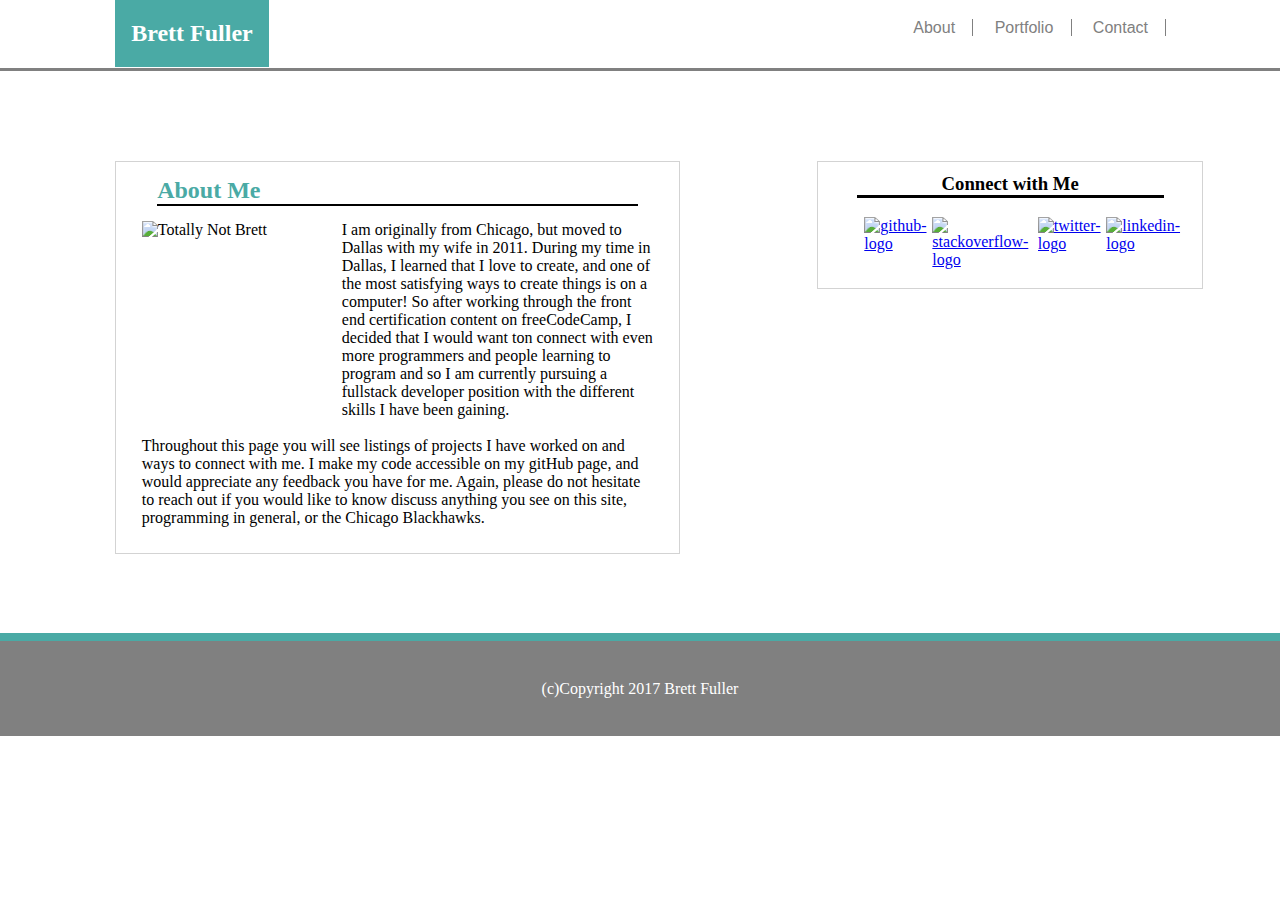
==== index.html @ bce646d7 "added contact.html content" ====
<!DOCTYPE html>
<html>
  <head>
    <meta charset="utf-8">
    <link rel="stylesheet" href="assets/css/style.css">
    <title>Brett Fuller's Project Portfolio</title>
  </head>

  <body>

    <div id='background_image'>

    <div class='header_wrap'>
      <header class='header'>
        <div class="name">
          <h2>Brett Fuller</h1>
        </div>
        <ul class="page_listings">
          <a href='index.html'><li>About</li></a>
          <a href='portfolio.html'><li>Portfolio</li></a>
          <a href='contact.html'><li>Contact</li></a>
        </ul>
      </header>
    </div>

      <hr id='header_hr'>

      <div class='main_content'>
        <h2 id='about_me'>About Me</h2>
        <img src="assets\images\goofysmile.png" alt="Totally Not Brett" id='brett_photo'>
        <p id='brett_bio'>
          I am originally from Chicago, but moved to Dallas with my wife in 2011. During my time in Dallas, I learned that I love to create,
          and one of the most satisfying ways to create things is on a computer! So after working through the front end certification content on freeCodeCamp,
          I decided that I would want ton connect with even more programmers and people learning to program and so I am currently pursuing a fullstack developer
          position with the different skills I have been gaining.
        </p>
        <br>
        <br>
        <p>
          Throughout this page you will see listings of projects I have worked on and ways to connect with me. I make my code accessible on my gitHub page, and would appreciate any feedback you have for me.
        Again, please do not hesitate to reach out if you would like to know discuss anything you see on this site, programming in general, or the Chicago Blackhawks.
        </p>
      </div>


      <div class='contacts'>
        <div class='contacts_title'>
          <h3>Connect with Me</h3>
        </div>
        <div class='contacts_content'>
          <a href='https://github.com/bfuller123'><img src="assets\images\github-logo.png" alt="github-logo"></a>
          <a href='https://stackoverflow.com/users/7659601/brett-fuller'><img src="assets\images\stackoverflow-logo.png" alt="stackoverflow-logo"></a>
          <a href='https://twitter.com/macbretth'><img src="assets\images\twitter-logo.png" alt="twitter-logo"></a>
          <a href='https://twitter.com/macbretth'><img src="assets\images\linkedin-logo.png" alt="linkedin-logo"></a>
        </div>
      </div>

      <br>

      <footer>
        <p>(c)Copyright 2017 Brett Fuller</p>
      </footer>

    </div>


  </body>

</html>
---- assets/css/style.css ----
/*.page_wrapper {
  font-family: 'Georgia';
  margin: 2% 5%;
  padding: 0px 25px 45px 15px;
}
*/

* {
  font-family: 'Georgia';
  margin: 0;
  padding: 0;
}

#background_image {
  background-image: url('../images/background.jpg');
  background-size: 1700px 1300px;
}

/*********************************/
/************Header***************/
/*********************************/
.header_wrap {
  background-color: white;
  height: 68px;
  width: 100%;
}

.header {
  width: 100%;
}

.name {
  color: white;
  width: 12%;
  padding: 20px 0px;
  background-color: #4aaaa5;
  float: left;
  margin: 0% 20% 0 9%;
  text-align: center;
}

.page_listings {
  width: 27%;
  float: right;
  margin: 1.5% 3% 0 0;
}

li {
  display: inline;
  border-right: 1px gray solid;
  padding: 0 5%;
  decoration: none;
  font-family: Helvetica, Arial, Sans-Serif;
}

.page_listings > a {
  text-decoration: none;
  color: gray;
}

#header_hr {
  width: 100%;
  height: 3px;
  background-color: gray;
  border: none;
  margin-bottom: 2%;
}


/************************************/
/************Main Content***************/
/************************************/

.main_content_wrapper {
  background-color: black;
  height: 50px;
}

.main_content {
  background-color: white;
  border: 1px solid lightgray;
  margin: 5% 0 6.2% 9%;
  float: left;
  padding: 0 2% 2% 2%;
  width: 40%;
  font-family: Helvetica, Arial, Sans-Serif;
}

#about_me, #contact_me {
  color: #4aaaa5;
  font-family: Georgia, Serif;
  margin: 3%;
  border-bottom: 2px solid black;
}

#brett_photo {
  height: 200px;
  width: 200px;
  float: left;
}

#brett_bio {
  display: inline;
}

#main_content_hr {
  width: 100%;
  height: 2px;
  background-color: black;
  border: none;
}

.form_title, input, #message_field {
  font-family: Helvetica, Arial, Sans-Serif;
  color: gray;
  margin: 0 3%;
}

input, #message_field {
  margin: 1% 0 4% 3%;
  width: 82%;
  padding: 1%;
}


#submit_button {
  padding: 2% 4%;
  color: white;
  font-family: Helvetica, Arial, Sans-Serif;
  background-color: #4aaaa5;
  border: none;
  decoration: none;
  margin-left: 3%;
  font-weight: 700;
}

#submit_button:hover{
  color:#4aaaa5;
  border: 2px solid #4aaaa5;
  background-color: white;
  padding: 1.7% 3.7%;
  decoration: none;
}

/*********************************/
/**************Contacts***********/
/*********************************/

.contacts {
  background-color: white;
  border: 1px solid lightgray;
  flex-direction: column;
  float: right;
  width: 30%;
  margin: 5% 6% 0% 0%;
}

.contacts_title {
  text-align: center;
  border-bottom: 3px solid black;
  width: 80%;
  margin: 3% 0 0 10%;
}

.contacts_content {
  display: flex;
  justify-content: space-around;
  margin: 5% 5% 5% 12%;
}

img {
  height: 95%;
  width: 65%;
}

/*********************************/
/************Footer***************/
/*********************************/
footer {
  clear: both;
  text-align: center;
  border-top: 8px solid #4aaaa5;
  padding: 3% 0;
  background-color: gray;
  color: white;
  width: 100%;
}
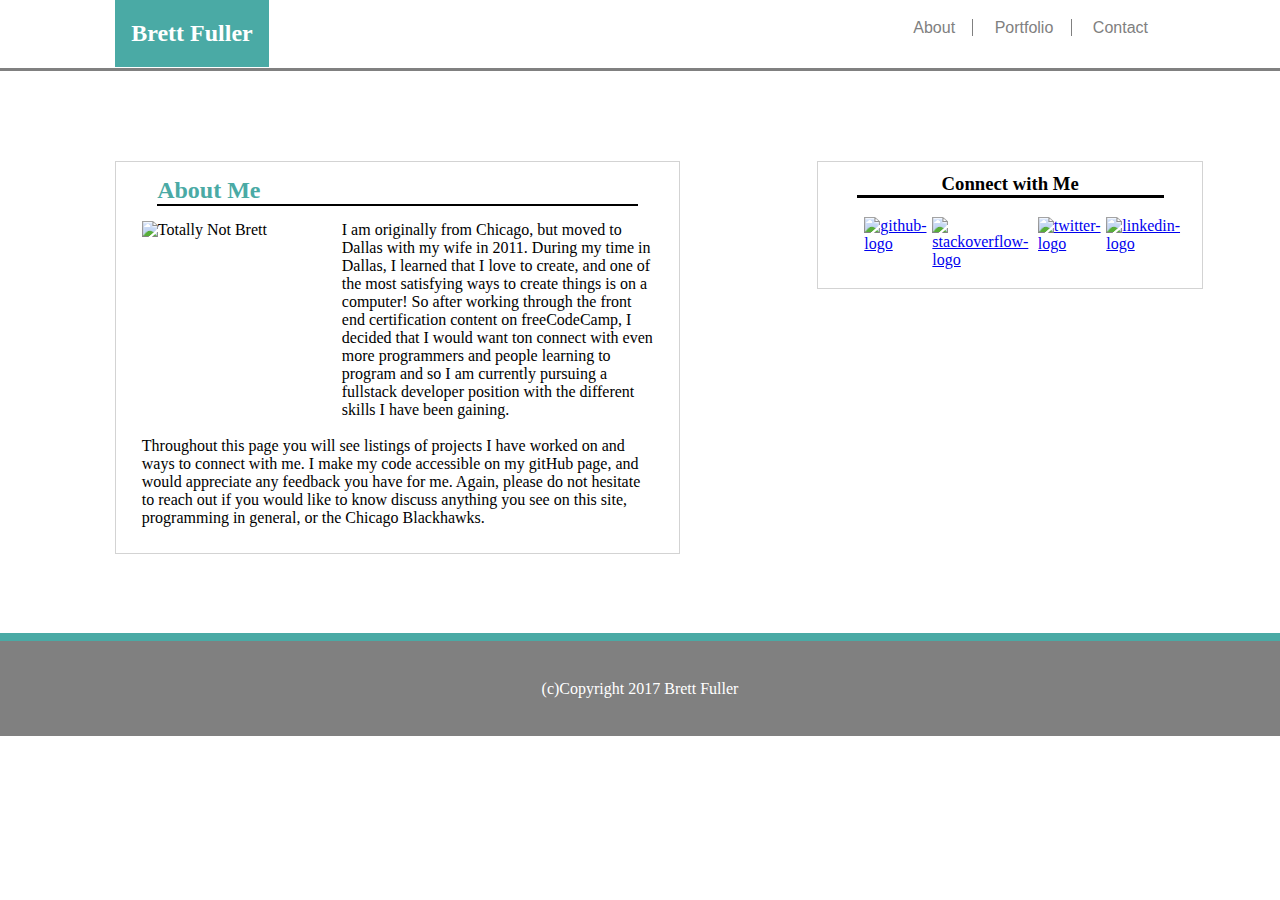
==== commit 83f4af01: "got rid of contact link border" ====
--- a/index.html
+++ b/index.html
@@ -16,9 +16,9 @@
           <h2>Brett Fuller</h1>
         </div>
         <ul class="page_listings">
-          <a href='index.html'><li>About</li></a>
-          <a href='portfolio.html'><li>Portfolio</li></a>
-          <a href='contact.html'><li>Contact</li></a>
+          <a href='index.html'><li id='about_link'>About</li></a>
+          <a href='portfolio.html'><li id='portfolio_link'>Portfolio</li></a>
+          <a href='contact.html'><li id='contact_link'>Contact</li></a>
         </ul>
       </header>
     </div>
--- a/assets/css/style.css
+++ b/assets/css/style.css
@@ -51,6 +51,10 @@
   padding: 0 5%;
   decoration: none;
   font-family: Helvetica, Arial, Sans-Serif;
+}
+
+#contact_link {
+  border: none;
 }
 
 .page_listings > a {
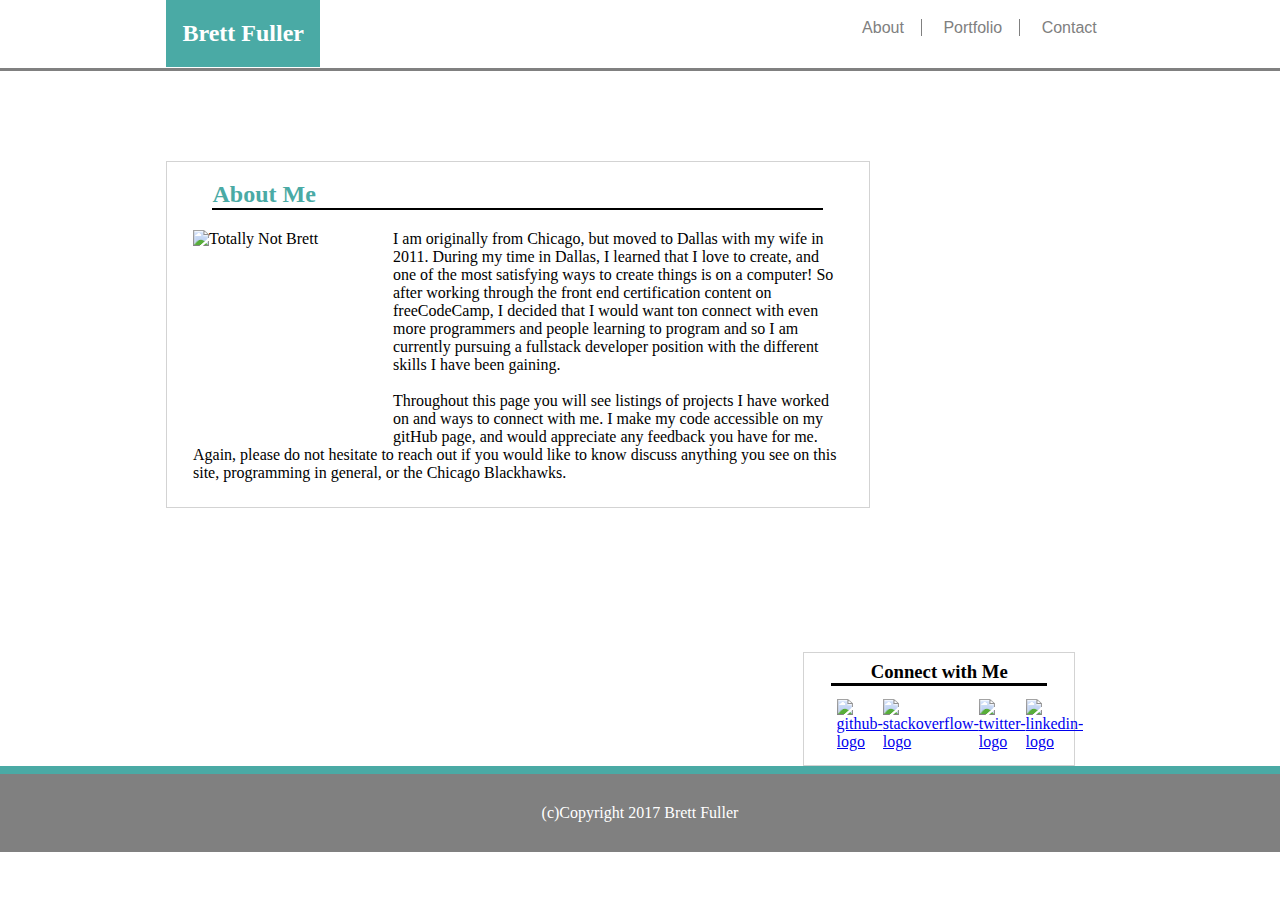
==== commit 4e15ba00: "change footer padding to px. sticky footer test" ====
--- a/index.html
+++ b/index.html
@@ -10,59 +10,60 @@
 
     <div id='background_image'>
 
-    <div class='header_wrap'>
-      <header class='header'>
-        <div class="name">
-          <h2>Brett Fuller</h1>
-        </div>
-        <ul class="page_listings">
-          <a href='index.html'><li id='about_link'>About</li></a>
-          <a href='portfolio.html'><li id='portfolio_link'>Portfolio</li></a>
-          <a href='contact.html'><li id='contact_link'>Contact</li></a>
-        </ul>
-      </header>
-    </div>
+      <div class='header_wrap'>
+        <header class='header'>
+          <div class="name">
+            <h2>Brett Fuller</h1>
+          </div>
+          <ul class="page_listings">
+            <a href='index.html'><li id='about_link'>About</li></a>
+            <a href='portfolio.html'><li id='portfolio_link'>Portfolio</li></a>
+            <a href='contact.html'><li id='contact_link'>Contact</li></a>
+          </ul>
+        </header>
+      </div>
 
       <hr id='header_hr'>
 
-      <div class='main_content'>
-        <h2 id='about_me'>About Me</h2>
-        <img src="assets\images\goofysmile.png" alt="Totally Not Brett" id='brett_photo'>
-        <p id='brett_bio'>
-          I am originally from Chicago, but moved to Dallas with my wife in 2011. During my time in Dallas, I learned that I love to create,
-          and one of the most satisfying ways to create things is on a computer! So after working through the front end certification content on freeCodeCamp,
-          I decided that I would want ton connect with even more programmers and people learning to program and so I am currently pursuing a fullstack developer
-          position with the different skills I have been gaining.
-        </p>
-        <br>
-        <br>
-        <p>
-          Throughout this page you will see listings of projects I have worked on and ways to connect with me. I make my code accessible on my gitHub page, and would appreciate any feedback you have for me.
-        Again, please do not hesitate to reach out if you would like to know discuss anything you see on this site, programming in general, or the Chicago Blackhawks.
-        </p>
-      </div>
+      <div id='content'>
+
+        <section class='main_content'>
+          <h2 id='about_me'>About Me</h2>
+          <img src="assets\images\goofysmile.png" alt="Totally Not Brett" id='brett_photo'>
+          <p id='brett_bio'>
+            I am originally from Chicago, but moved to Dallas with my wife in 2011. During my time in Dallas, I learned that I love to create,
+            and one of the most satisfying ways to create things is on a computer! So after working through the front end certification content on freeCodeCamp,
+            I decided that I would want ton connect with even more programmers and people learning to program and so I am currently pursuing a fullstack developer
+            position with the different skills I have been gaining.
+          </p>
+          <br>
+          <br>
+          <p>
+            Throughout this page you will see listings of projects I have worked on and ways to connect with me. I make my code accessible on my gitHub page, and would appreciate any feedback you have for me.
+          Again, please do not hesitate to reach out if you would like to know discuss anything you see on this site, programming in general, or the Chicago Blackhawks.
+          </p>
+        </section>
 
 
-      <div class='contacts'>
-        <div class='contacts_title'>
-          <h3>Connect with Me</h3>
-        </div>
-        <div class='contacts_content'>
-          <a href='https://github.com/bfuller123'><img src="assets\images\github-logo.png" alt="github-logo"></a>
-          <a href='https://stackoverflow.com/users/7659601/brett-fuller'><img src="assets\images\stackoverflow-logo.png" alt="stackoverflow-logo"></a>
-          <a href='https://twitter.com/macbretth'><img src="assets\images\twitter-logo.png" alt="twitter-logo"></a>
-          <a href='https://twitter.com/macbretth'><img src="assets\images\linkedin-logo.png" alt="linkedin-logo"></a>
-        </div>
+        <section class='contacts'>
+          <div class='contacts_title'>
+            <h3>Connect with Me</h3>
+          </div>
+          <div class='contacts_content'>
+            <a href='https://github.com/bfuller123'><img src="assets\images\github-logo.png" alt="github-logo"></a>
+            <a href='https://stackoverflow.com/users/7659601/brett-fuller'><img src="assets\images\stackoverflow-logo.png" alt="stackoverflow-logo"></a>
+            <a href='https://twitter.com/macbretth'><img src="assets\images\twitter-logo.png" alt="twitter-logo"></a>
+            <a href='https://twitter.com/macbretth'><img src="assets\images\linkedin-logo.png" alt="linkedin-logo"></a>
+          </div>
+        </section>
+
       </div>
-
-      <br>
-
-      <footer>
-        <p>(c)Copyright 2017 Brett Fuller</p>
-      </footer>
 
     </div>
 
+    <footer class='footer'>
+      <p>(c)Copyright 2017 Brett Fuller</p>
+    </footer>
 
   </body>
 
--- a/assets/css/style.css
+++ b/assets/css/style.css
@@ -1,20 +1,28 @@
-/*.page_wrapper {
-  font-family: 'Georgia';
-  margin: 2% 5%;
-  padding: 0px 25px 45px 15px;
-}
-*/
-
 * {
-  font-family: 'Georgia';
+  font-family: 'Georgia', Times, Times New Roman, serif;;
   margin: 0;
   padding: 0;
 }
 
+html {
+  height:100%;
+}
+
+body {
+  min-height: 100%;
+  display: flex;
+  flex-direction: column;
+}
+
+#content {
+  flex: 1;
+}
+
 #background_image {
-  background-image: url('../images/background.jpg');
-  background-size: 1700px 1300px;
+  background-image: url('../images/background-3.png');
 }
+
+
 
 /*********************************/
 /************Header***************/
@@ -35,14 +43,14 @@
   padding: 20px 0px;
   background-color: #4aaaa5;
   float: left;
-  margin: 0% 20% 0 9%;
+  margin: 0% 20% 0 13%;
   text-align: center;
 }
 
 .page_listings {
   width: 27%;
   float: right;
-  margin: 1.5% 3% 0 0;
+  margin: 1.5% 7% 0 0;
 }
 
 li {
@@ -50,7 +58,7 @@
   border-right: 1px gray solid;
   padding: 0 5%;
   decoration: none;
-  font-family: Helvetica, Arial, Sans-Serif;
+  font-family: 'Arial', 'Helvetica Neue', Helvetica, sans-serif;;
 }
 
 #contact_link {
@@ -75,24 +83,19 @@
 /************Main Content***************/
 /************************************/
 
-.main_content_wrapper {
-  background-color: black;
-  height: 50px;
-}
-
 .main_content {
   background-color: white;
   border: 1px solid lightgray;
-  margin: 5% 0 6.2% 9%;
+  margin: 5% 0 6.2% 13%;
   float: left;
   padding: 0 2% 2% 2%;
-  width: 40%;
-  font-family: Helvetica, Arial, Sans-Serif;
+  width: 650px;
+  font-family: 'Arial', 'Helvetica Neue', Helvetica, sans-serif;
 }
 
 #about_me, #contact_me {
   color: #4aaaa5;
-  font-family: Georgia, Serif;
+  font-family: 'Georgia', Times, Times New Roman, serif;
   margin: 3%;
   border-bottom: 2px solid black;
 }
@@ -115,7 +118,7 @@
 }
 
 .form_title, input, #message_field {
-  font-family: Helvetica, Arial, Sans-Serif;
+  font-family: 'Arial', 'Helvetica Neue', Helvetica, sans-serif;
   color: gray;
   margin: 0 3%;
 }
@@ -130,7 +133,7 @@
 #submit_button {
   padding: 2% 4%;
   color: white;
-  font-family: Helvetica, Arial, Sans-Serif;
+  font-family: 'Arial', 'Helvetica Neue', Helvetica, sans-serif;
   background-color: #4aaaa5;
   border: none;
   decoration: none;
@@ -155,8 +158,8 @@
   border: 1px solid lightgray;
   flex-direction: column;
   float: right;
-  width: 30%;
-  margin: 5% 6% 0% 0%;
+  width: 270px;
+  margin: 5% 16% 0% 0%;
 }
 
 .contacts_title {
@@ -180,11 +183,11 @@
 /*********************************/
 /************Footer***************/
 /*********************************/
-footer {
+.footer {
   clear: both;
   text-align: center;
   border-top: 8px solid #4aaaa5;
-  padding: 3% 0;
+  padding: 30px 0;
   background-color: gray;
   color: white;
   width: 100%;
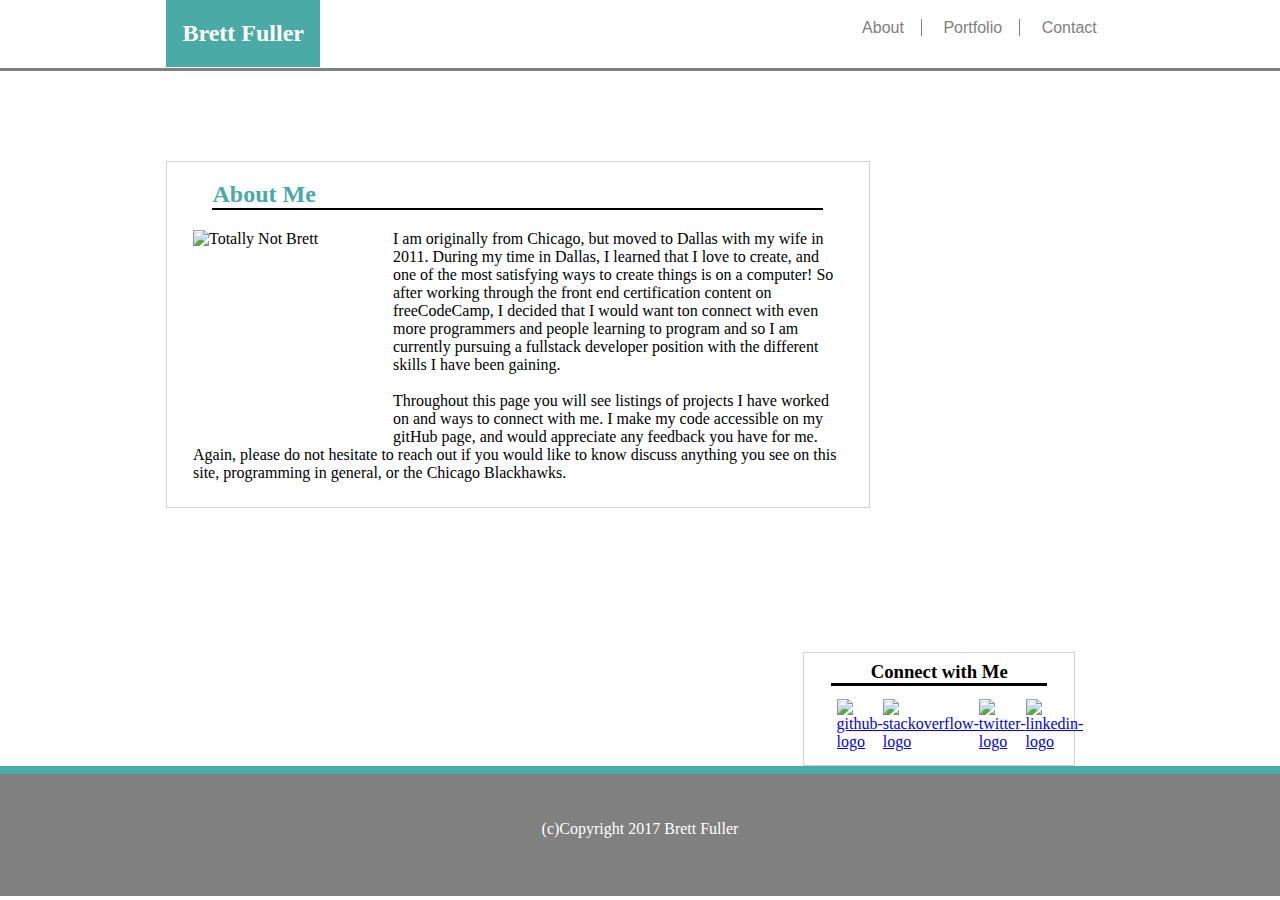
==== commit 86228bd6: "sticky footer not working. adding padding" ====
--- a/index.html
+++ b/index.html
@@ -61,6 +61,7 @@
 
     </div>
 
+
     <footer class='footer'>
       <p>(c)Copyright 2017 Brett Fuller</p>
     </footer>
--- a/assets/css/style.css
+++ b/assets/css/style.css
@@ -4,18 +4,16 @@
   padding: 0;
 }
 
-html {
-  height:100%;
-}
-
 body {
   min-height: 100%;
   display: flex;
+  display: -webkit-flex;
   flex-direction: column;
+  -webkit-flex-direction: column;
 }
 
 #content {
-  flex: 1;
+  flex:1;
 }
 
 #background_image {
@@ -187,8 +185,11 @@
   clear: both;
   text-align: center;
   border-top: 8px solid #4aaaa5;
-  padding: 30px 0;
+  padding: 46px 0;
   background-color: gray;
   color: white;
   width: 100%;
+  height: 30px;
+  min-height: 30px;
+  flex-shrink: 0;
 }
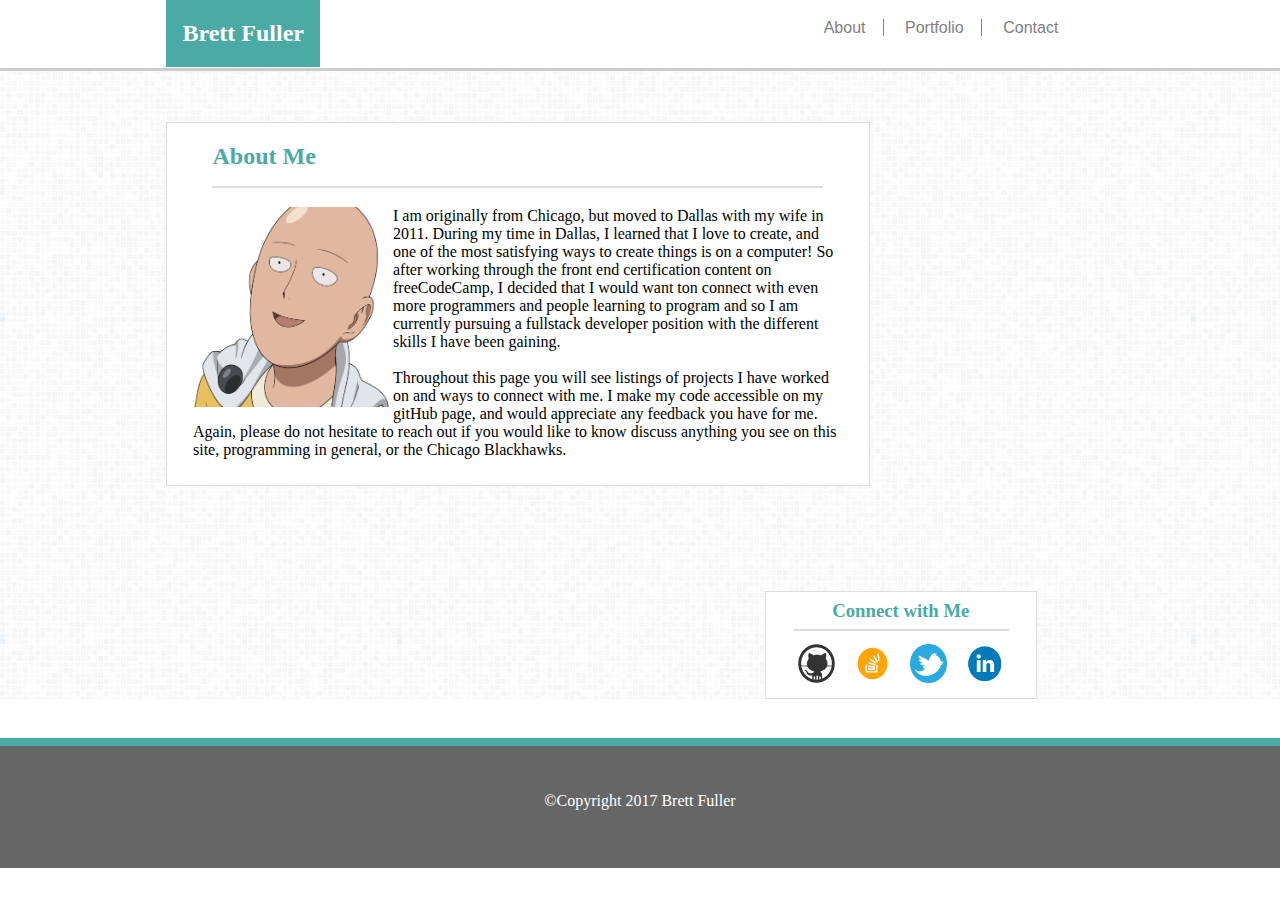
==== commit e978ec66: "added copyright logo" ====
--- a/index.html
+++ b/index.html
@@ -63,7 +63,7 @@
 
 
     <footer class='footer'>
-      <p>(c)Copyright 2017 Brett Fuller</p>
+      <p>&copy;Copyright 2017 Brett Fuller</p>
     </footer>
 
   </body>
--- a/assets/css/style.css
+++ b/assets/css/style.css
@@ -12,10 +12,6 @@
   -webkit-flex-direction: column;
 }
 
-#content {
-  flex:1;
-}
-
 #background_image {
   background-image: url('../images/background-3.png');
 }
@@ -26,7 +22,7 @@
 /************Header***************/
 /*********************************/
 .header_wrap {
-  background-color: white;
+  background-color: #ffffff;
   height: 68px;
   width: 100%;
 }
@@ -48,7 +44,7 @@
 .page_listings {
   width: 27%;
   float: right;
-  margin: 1.5% 7% 0 0;
+  margin: 1.5% 10% 0 0;
 }
 
 li {
@@ -71,7 +67,7 @@
 #header_hr {
   width: 100%;
   height: 3px;
-  background-color: gray;
+  background-color: #cccccc;
   border: none;
   margin-bottom: 2%;
 }
@@ -82,20 +78,21 @@
 /************************************/
 
 .main_content {
-  background-color: white;
-  border: 1px solid lightgray;
-  margin: 5% 0 6.2% 13%;
+  background-color: #ffffff;
+  border: 1px solid #dddddd;
+  margin: 2% 0 6.2% 13%;
   float: left;
   padding: 0 2% 2% 2%;
   width: 650px;
   font-family: 'Arial', 'Helvetica Neue', Helvetica, sans-serif;
 }
 
-#about_me, #contact_me {
+#about_me, #contact_me, #portfolio_title {
   color: #4aaaa5;
   font-family: 'Georgia', Times, Times New Roman, serif;
   margin: 3%;
-  border-bottom: 2px solid black;
+  border-bottom: 2px solid #dddddd;
+  padding-bottom: 2.5%;
 }
 
 #brett_photo {
@@ -106,13 +103,6 @@
 
 #brett_bio {
   display: inline;
-}
-
-#main_content_hr {
-  width: 100%;
-  height: 2px;
-  background-color: black;
-  border: none;
 }
 
 .form_title, input, #message_field {
@@ -137,14 +127,44 @@
   decoration: none;
   margin-left: 3%;
   font-weight: 700;
+  width: 20%;
 }
 
 #submit_button:hover{
   color:#4aaaa5;
   border: 2px solid #4aaaa5;
   background-color: white;
-  padding: 1.7% 3.7%;
+  padding: 1.75% 3.75%;
   decoration: none;
+}
+
+#message_field {
+  height: 100px;
+}
+
+.project_images {
+  width: 525px;
+  margin-left: 10%;
+  display: flex;
+  flex-wrap: wrap;
+  justify-content: space-around;
+}
+
+.portfolio_img {
+  height: 200px;
+  width: 250px;
+  margin: 1%;
+}
+
+.portfolio_link {
+  background-color: rgba(74,170,165, 0.5);
+  color: #ffffff;
+  position: absolute;
+  margin: -4% 0 0 0.15%;
+  z-index: 1;
+  width: 16.45%;
+  text-align: center;
+  padding: 5px 0;
 }
 
 /*********************************/
@@ -153,18 +173,20 @@
 
 .contacts {
   background-color: white;
-  border: 1px solid lightgray;
+  border: 1px solid #dddddd;
   flex-direction: column;
   float: right;
   width: 270px;
-  margin: 5% 16% 0% 0%;
+  margin: 2% 19% 0% 0%;
 }
 
 .contacts_title {
   text-align: center;
-  border-bottom: 3px solid black;
+  border-bottom: 2px solid #dddddd;
   width: 80%;
   margin: 3% 0 0 10%;
+  color:#4aaaa5;
+  padding-bottom: 2.5%;
 }
 
 .contacts_content {
@@ -185,8 +207,9 @@
   clear: both;
   text-align: center;
   border-top: 8px solid #4aaaa5;
+  margin-top:3%;
   padding: 46px 0;
-  background-color: gray;
+  background-color: #666666;
   color: white;
   width: 100%;
   height: 30px;
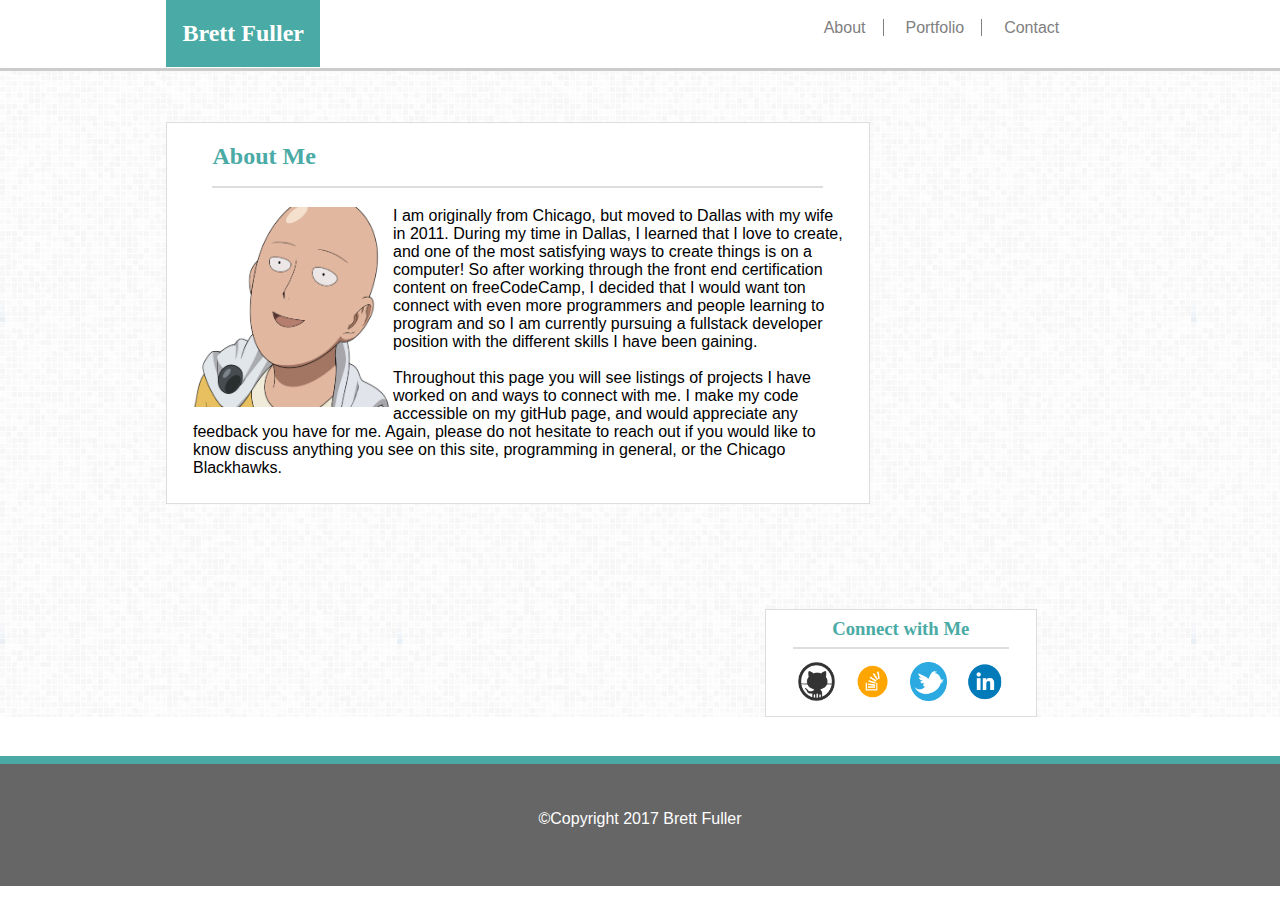
==== commit cfd90952: "made title_font css" ====
--- a/index.html
+++ b/index.html
@@ -13,7 +13,7 @@
       <div class='header_wrap'>
         <header class='header'>
           <div class="name">
-            <h2>Brett Fuller</h1>
+            <h2 class='title_font'>Brett Fuller</h1>
           </div>
           <ul class="page_listings">
             <a href='index.html'><li id='about_link'>About</li></a>
@@ -28,7 +28,7 @@
       <div id='content'>
 
         <section class='main_content'>
-          <h2 id='about_me'>About Me</h2>
+          <h2 class='title_font' id='about_me'>About Me</h2>
           <img src="assets\images\goofysmile.png" alt="Totally Not Brett" id='brett_photo'>
           <p id='brett_bio'>
             I am originally from Chicago, but moved to Dallas with my wife in 2011. During my time in Dallas, I learned that I love to create,
@@ -47,7 +47,7 @@
 
         <section class='contacts'>
           <div class='contacts_title'>
-            <h3>Connect with Me</h3>
+            <h3 class='title_font'>Connect with Me</h3>
           </div>
           <div class='contacts_content'>
             <a href='https://github.com/bfuller123'><img src="assets\images\github-logo.png" alt="github-logo"></a>
--- a/assets/css/style.css
+++ b/assets/css/style.css
@@ -1,7 +1,7 @@
 * {
-  font-family: 'Georgia', Times, Times New Roman, serif;;
   margin: 0;
   padding: 0;
+  font-family: 'Arial', 'Helvetica Neue', Helvetica, sans-serif;
 }
 
 body {
@@ -15,6 +15,12 @@
 #background_image {
   background-image: url('../images/background-3.png');
 }
+
+.title_font {
+  font-family: 'Georgia', Times, Times New Roman, serif;
+}
+
+
 
 
 
@@ -52,7 +58,6 @@
   border-right: 1px gray solid;
   padding: 0 5%;
   decoration: none;
-  font-family: 'Arial', 'Helvetica Neue', Helvetica, sans-serif;;
 }
 
 #contact_link {
@@ -84,12 +89,10 @@
   float: left;
   padding: 0 2% 2% 2%;
   width: 650px;
-  font-family: 'Arial', 'Helvetica Neue', Helvetica, sans-serif;
 }
 
 #about_me, #contact_me, #portfolio_title {
   color: #4aaaa5;
-  font-family: 'Georgia', Times, Times New Roman, serif;
   margin: 3%;
   border-bottom: 2px solid #dddddd;
   padding-bottom: 2.5%;
@@ -106,7 +109,6 @@
 }
 
 .form_title, input, #message_field {
-  font-family: 'Arial', 'Helvetica Neue', Helvetica, sans-serif;
   color: gray;
   margin: 0 3%;
 }
@@ -121,7 +123,6 @@
 #submit_button {
   padding: 2% 4%;
   color: white;
-  font-family: 'Arial', 'Helvetica Neue', Helvetica, sans-serif;
   background-color: #4aaaa5;
   border: none;
   decoration: none;
